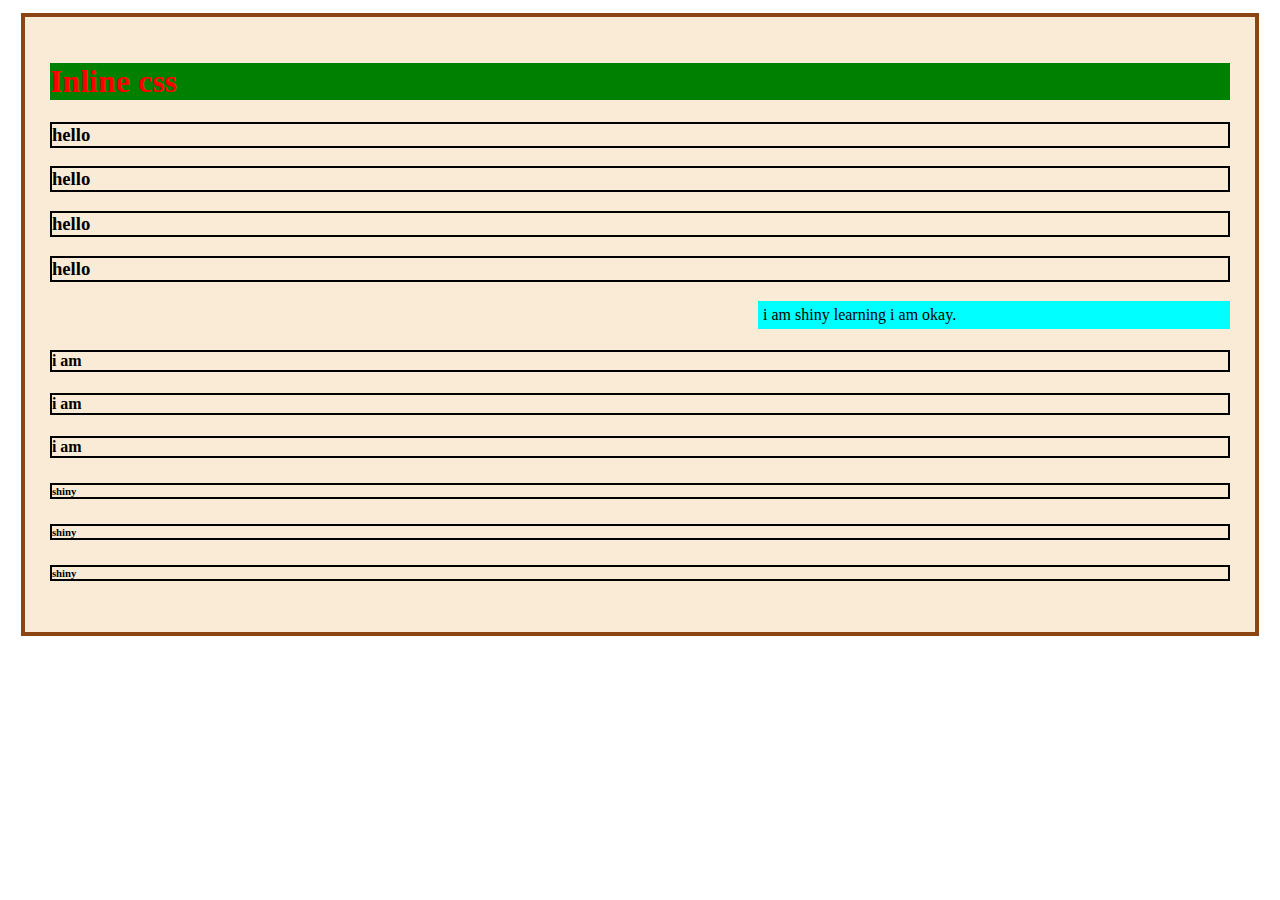
==== css/inline and internal.html @ 53527cde "it is all about html and litttle css" ====
<!DOCTYPE html>
<html lang="en">
<head>
    <meta charset="UTF-8">
    <meta http-equiv="X-UA-Compatible" content="IE=edge">
    <meta name="viewport" content="width=device-width, initial-scale=1.0">
    <title>Document</title>
<!-- internal css -->
<style>
    h3,h4,h6{
        border: 2px solid black;
    }
    section{
        background-color: antiquewhite;
        margin: 1%;
        padding: 2%;
        border: 4px solid saddlebrown;
    }
    aside{
        margin-left: 60%;
        padding: 2;
        background-color: aqua;
        border: 5px solid aqua;
    }
</style>
</head>
<body>
    <section>
    <!-- inline css -->
    <h1  style="color:red; background-color:green;"> Inline css</h1>
<h3>hello</h3>
<h3>hello</h3>
<h3>hello</h3>
<h3>hello</h3>
<aside>
    i am shiny learning i am okay.
</aside>
<h4>i am</h4>
<h4>i am</h4>
<h4>i am</h4>
<h6>shiny</h6>
<h6>shiny</h6>
<h6>shiny</h6>
</section>
</body>
</html>
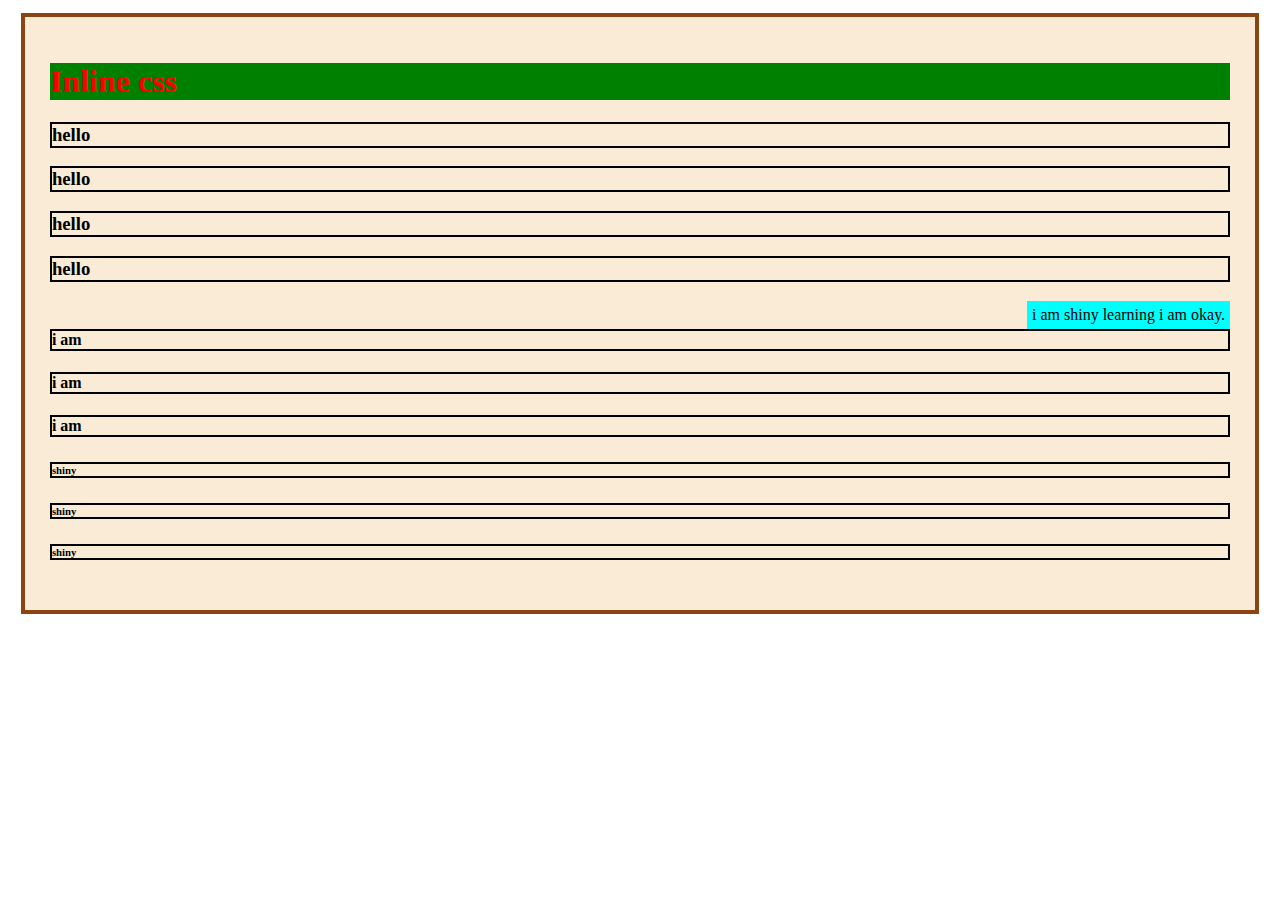
==== commit b944f670: "first project" ====
--- a/css/inline and internal.html
+++ b/css/inline and internal.html
@@ -9,6 +9,8 @@
 <style>
     h3,h4,h6{
         border: 2px solid black;
+        clear:right;
+        /* width: 300px;/ */
     }
     section{
         background-color: antiquewhite;
@@ -21,13 +23,14 @@
         padding: 2;
         background-color: aqua;
         border: 5px solid aqua;
+        float: right;
     }
 </style>
 </head>
 <body>
     <section>
     <!-- inline css -->
-    <h1  style="color:red; background-color:green;"> Inline css</h1>
+    <h1  style="color:red; background-color:green;"> Inline css</h1><div>
 <h3>hello</h3>
 <h3>hello</h3>
 <h3>hello</h3>
@@ -40,7 +43,7 @@
 <h4>i am</h4>
 <h6>shiny</h6>
 <h6>shiny</h6>
-<h6>shiny</h6>
+<h6>shiny</h6></div>
 </section>
 </body>
 </html>